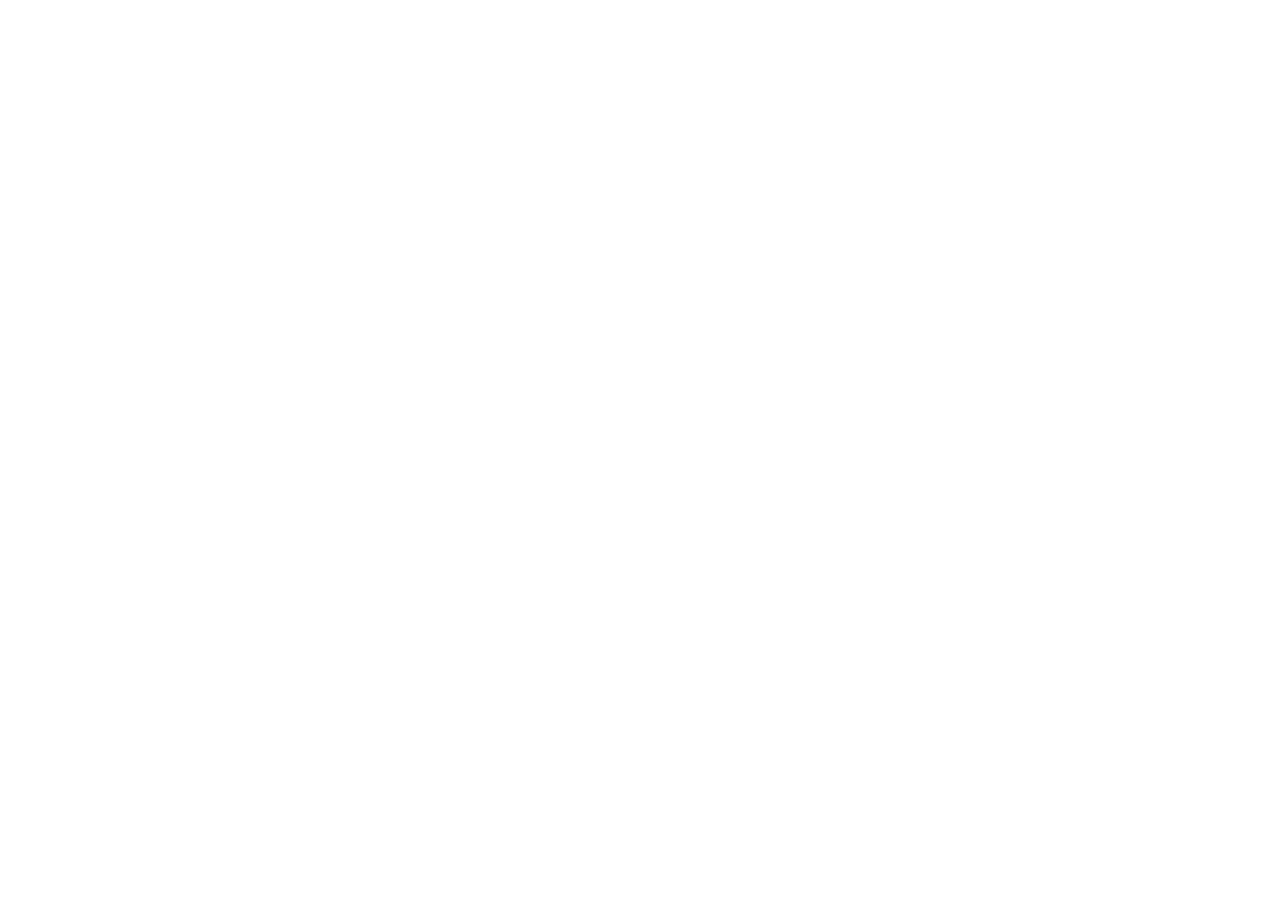
==== basket.html @ 3e2f7141 "basket created" ====
<!DOCTYPE html>
<html lang="en">
<head>
    <meta charset="UTF-8">
    <meta name="viewport" content="width=device-width, initial-scale=1.0">
    <title>Document</title>
    <link rel="stylesheet" href="style.css">
</head>
<body>
    
    <div class="new_trend">
        <div class="grid_card_container">
                    
                    
    </div>

    </div>

    


    <script src="./data.js"></script>
    <script src="./basket.js"></script>
</body>
</html>
---- style.css ----
:root {
    --blue: #486AA6;
    --white: #fff;
    --yellow: #C1D72D;
    --black: #000;
    --grey: #979797;
    --product_card_color: #FCFCFC;
    --grey1: #EDECEC;

}

html {
    font-size: 10px;
}

* {
    margin: 0;
    padding: 0;
    box-sizing: border-box;
}

select {
    border: none;
    outline: none;
}

ul li {
    list-style: none;
}

a {
    text-decoration: none;
}

header {
    height: 100vh;
    overflow: hidden;
}

body {
    font-size: 1.6rem;
}

.header_head_container {
    display: flex;
    align-items: center;
    justify-content: space-between;
    height: 15vh;
}

.header_right_icons {
    display: flex;
    align-items: center;
    gap: 25px;
    margin-right: 145px;
}

.header_head_container img {
    margin-left: 134px;
    margin-top: 33px;
    margin-bottom: 24px;
    width: 239px;
}

.search_icon {
    background: rgba(150, 141, 141, 0.16);
    width: 199px;
    height: 36px;
    display: flex;
    align-items: center;
    border-radius: 6px;
}

.search {
    background: none;
    border: none;
    outline: none;
    width: 85%;
    font-size: 2rem;
}

.btn {
    display: flex;
    align-items: center;
    gap: 1px;
    background-color: var(--blue);
    border: none;
    border-radius: 4px;
    padding-left: 10px;
    width: 119px;
    height: 36px;
}

.btn p {
    color: var(--white);
    font-size: 1.4rem;
    font-weight: 400;
}

.btn_inp {
    display: flex;
    gap: 24px;
}

.header_icons {
    display: flex;
    gap: 21px;
}

.header_icons {
    position: relative;
}

.yellow_circle {
    position: absolute;
    right: -4px;
    bottom: 12px;
}

.header_nav_list {
    background: var(--blue);
    padding-top: 30px;
    padding-bottom: 32px;
    height: 5vh;
    z-index: 9;
    display: flex;
    justify-content: center;
    align-items: center;
}

.nav_list {
    display: flex;
    gap: 48px;
    max-width: 1092px;
    margin-left: auto;
    margin-right: auto;

}

.list {
    display: flex;
    align-items: center;
    gap: 8px;
}

.list li {
    color: var(--white);
    font-size: 1.8rem;
    font-weight: 300;
}

.header_middle_container {
    background-image: url(./images/3469432\ 1.png);
    background-position: center;
    background-repeat: no-repeat;
    background-size: cover;
    padding-left: 162px;
}
.header_slider_container{
    height: 77vh;

}
.header_middle_container h1 {
    color: var(--white);
    font-size: 3.8rem;
    font-weight: 400;
    max-width: 542px;
    margin-top: 198px;
    display: inline-block;
}

.header_middle_container h1 span {
    color: var(--yellow);
    font-size: 3.8rem;
    font-weight: 700;
}

.header_middle_container button {
    border-radius: 14px;
    background: var(--yellow);
    box-shadow: 0px 0px 9px 0px rgba(69, 69, 69, 0.18);
    padding: 12px 31px;
    border: none;
    color: var(--black);
    font-size: 2.1rem;
    font-weight: 500;
    margin-top: 30px;
    display: block;
}

.header_svg {
    display: flex;
    gap: 11px;
    margin-top: 126px;
    align-items: center;
}

.svg_2 {
    width: 20px;
    height: 20px;
    border-radius: 50%;
    border: 1px solid rgb(196, 196, 196);
    display: flex;
    align-items: center;
    justify-content: center;
}

/* main section 1 */
.section_header_products {
    color: var(--black);
    font-size: 3.6rem;
    font-weight: 700;
    text-align: center;
    margin-bottom: 18px;
    margin-top: 83px;
}

.animals_container {
    display: flex;
    gap: 87px;
    overflow-x: hidden;
}

.slider_container {
    display: flex;
    max-width: 1328px;
    margin-left: auto;
    margin-right: auto;
    align-items: center;
}

.left_icon {
    margin-right: 230px;
}

.right_icon {
    margin-left: 230px;
}

.card_middle {
    margin-top: 116px;
    min-width: 210px;
    transition: 1s;
}

.card {
    min-width: 210px;
    transition: 1s;
}

.card p {
    color: var(--black);
    font-size: 2rem;
    font-weight: 400;
    text-align: center;
    margin-top: 26px;
}

.card_middle p {
    color: var(--black);
    font-size: 2rem;
    font-weight: 400;
    text-align: center;
    margin-top: 26px;
}

/* main section 2 */

.new_trend {
    max-width: 1172px;
    margin-left: auto;
    margin-right: auto;
}

.section_header {
    margin-top: 94px;
    margin-bottom: 42px;
    color: var(--black);
    font-size: 3.6rem;
    font-weight: 700;
    text-align: center;
}

.grid_card_container {
    display: grid;
    grid-template-columns: repeat(auto-fill, minmax(278px, 1fr));
    gap: 20px;
    
}

.card_basket {
    min-width: 278px;
    height: 245px;
    border-radius: 6px;
    position: relative;
    background-size: cover;
    background-repeat: no-repeat;
    width: 100%;
}


.bg_shadow {
    background: rgba(9, 9, 9, 0.16);
    height: 100%;
    box-shadow: 0px 0px 9px 0px rgba(69, 69, 69, 0.18);
    width: 100%;
}

.heart_icon {
    width: 51px;
    height: 41px;
    background-color: var(--white);
    border: 1px solid var(--white);
    display: flex;
    align-items: center;
    justify-content: center;
    position: absolute;
    top: 0;
    right: 0;
}

.basket_btn {
    display: flex;
    gap: 4px;
    border-radius: 6px;
    background: rgba(255, 255, 255, 0.85);
    padding: 8px 21px 10px 24px;
    border: none;
    outline: none;
    position: absolute;
    left: 19px;
    bottom: 18px;
    color: var(--black);
    font-size: 1.4rem;
    font-weight: 400;
    align-items: center;
}



.card_basket .price {
    color: var(--black);
    font-size: 1.6rem;
    font-weight: 600;
    margin-top: 28px;
    display: flex;
    gap: 8px;
    align-items: center;
    justify-content: center;
}

/* main section 3 */
.btns {
    display: flex;
    gap: 14px;
    margin-bottom: 46px;
}

.btns .new_btn,
.btns .choose_btn {
    min-width: 181px;
    color: var(--black);
    font-size: 1.6rem;
    font-weight: 400;
    border-radius: 9px;
    border: 0.3px solid var(--grey);
    background: var(--white);
    padding: 16px 28px 15px 37px;
}

.btns .blue_btn {
    min-width: 243px;
    border-radius: 9px;
    background: rgba(72, 106, 166, 0.89);
    color: var(--white);
    font-size: 16px;
    font-weight: 700;
    padding: 16px 32px 15px 33px;
    border: none;
    margin-left: 385px;
}

.product_cards {
    max-width: 1169px;
    margin-left: auto;
    margin-right: auto;
}

.grid_product_card_container {
    display: grid;
    grid-template-columns: repeat(auto-fill, minmax(278px, 1fr));
    gap: 19px;
}

.product_card {
    min-width: 278px;
    border-radius: 6px;
    background: var(--product_card_color);
    box-shadow: 0px 0px 9px 0px rgba(69, 69, 69, 0.18);
}

.product_card {
    display: flex;
    flex-direction: column;
    align-items: center;
}

.product_card img {
    min-width: 252px;
    margin-top: 16px;
    margin-bottom: 11px;
}

.product_card .title {
    color: var(--black);
    font-size: 14px;
    font-weight: 400;
    margin-bottom: 9px;
}

.product_card .product_price {
    color: var(--black);
    font-size: 16px;
    font-weight: 700;
    margin-bottom: 10px;
}

.icon_btn {
    display: flex;
    gap: 96px;
    min-width: 252px;
    margin-left: auto;
    margin-right: auto;
    margin-bottom: 18px;
}

.basket_button {
    display: flex;
    align-items: center;
    gap: 4px;
    border-radius: 6px;
    background: var(--grey1);
    padding: 8px 21px 10px 24px;
    border: none;
    outline: none;
}

.basket_button p {
    color: var(--black);
    font-size: 1.4rem;
    font-weight: 400;
}

.heart_card_icon {
    width: 50px;
    height: 41px;
    background-color: var(--grey1);
    border: 1px solid var(--white);
    display: flex;
    align-items: center;
    justify-content: center;
}

/* main section 4 */

.service_cards {
    background-image: url('./images/pet-accessories-still-life-concept-with-grooming-objects-food\ 1.png');
    background-repeat: no-repeat;
    background-position: center;
    background-size: cover;
    width: 100%;
    margin-bottom: 189px;
}

.service_card_container {
    display: flex;
    gap: 19px;
    overflow-x: hidden;
}

.service_card {
    min-width: 278px;
    border-radius: 10px;
    background: var(--white);
    display: flex;
    flex-direction: column;
    align-items: center;
    justify-content: center;
    padding-top: 76px;
    gap: 17px;
    margin-top: 36px;
    margin-bottom: 36px;
    transition: 1s;
}

.left_2_icon {
    margin-right: 50px;
}

.right_2_icon {
    margin-left: 50px;
}

.service_card p {
    margin-bottom: 78px;
    color: #1D1D1B;
    font-size: 18px;
    font-weight: 400;
}

/* footer */
footer {
    background: rgba(150, 141, 141, 0.40);
}

.footer_container{
    max-width: 1170px;
    margin-left: auto;
    margin-right: auto;
}

.brend_group {
    display: flex;
    gap: 110px;
    padding-top: 32px;
    align-items: center;
}

.footer_line_svg {
    margin-top: 26px;
    margin-bottom: 45px;
    width: 100%;
}

.text{
    display: flex;
    flex-direction: column;
    gap: 10px;
    margin-right: 124px;
}

.text a {
    color: var(--black);
    font-size: 14px;
    font-weight: 400;
}
.footer_end{
    display: flex;
    align-items: center;
    padding-bottom: 51px;
}
.footer_inp{
    width: 355px;
    height: 50px;
    display: flex;
    align-items: center;
    background: rgba(29, 29, 27, 0.17);
    margin-right: 85px;
}
.footer_inp input{
    background: none;
    border: none;
    outline: none;
    width: 85%;
    font-size: 2.5rem;
    padding-left: 10px;
}

.vector_div{
    width: 95px;
    height: 100%;
    background: var(--white);
    display: flex;
    align-items: center;
    justify-content: center;
}

.google_microsoft{
    display: flex;
    gap: 2px;
    align-items: center;
    margin-right: 74px;
}
.google_microsoft img{
    width: 130px;
    height: 38px;
}

.slider_container1{
    height: 500px;
}
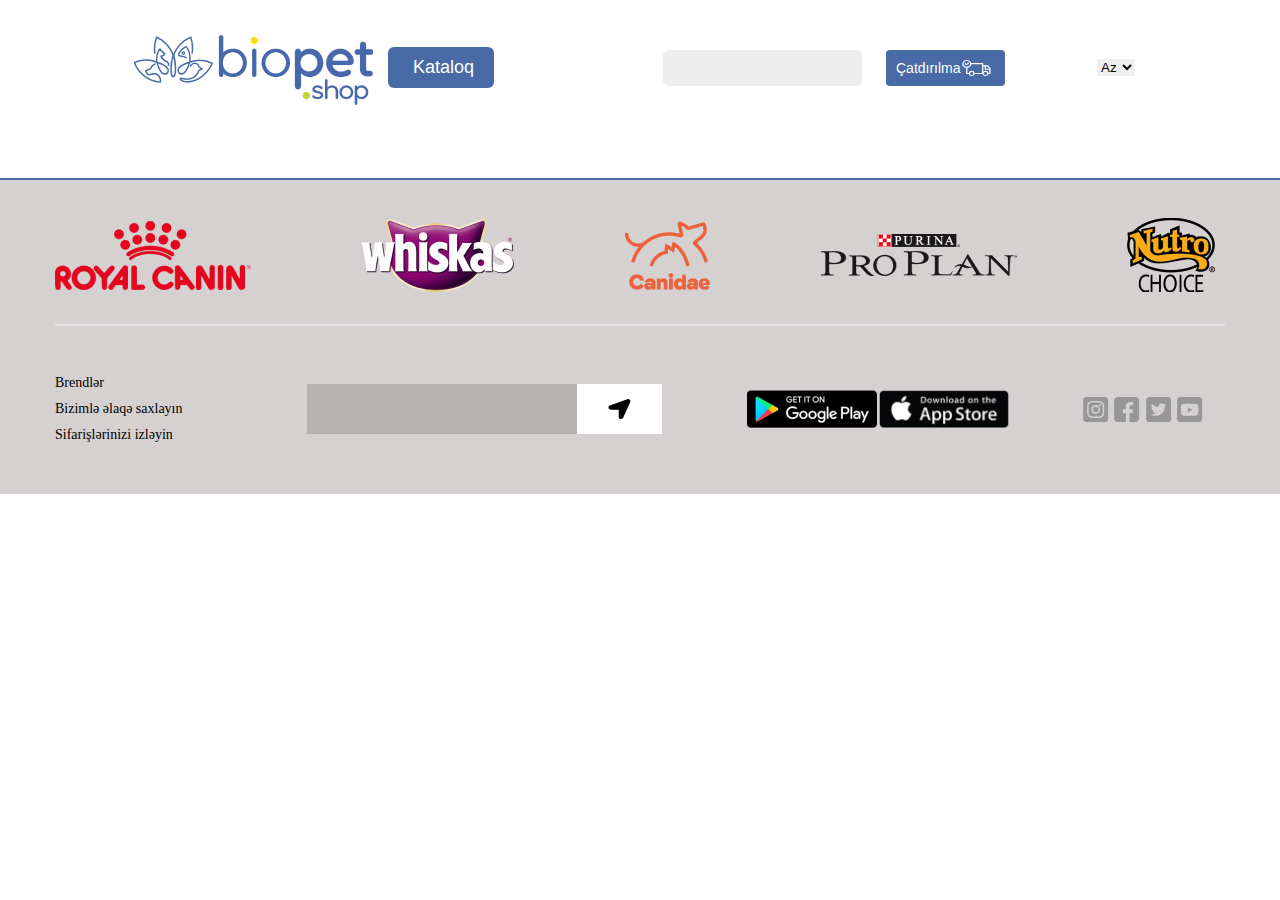
==== commit 9676f5a3: "project corrected" ====
--- a/basket.html
+++ b/basket.html
@@ -1,25 +1,308 @@
 <!DOCTYPE html>
 <html lang="en">
+
 <head>
     <meta charset="UTF-8">
     <meta name="viewport" content="width=device-width, initial-scale=1.0">
     <title>Document</title>
     <link rel="stylesheet" href="style.css">
+    <link rel="stylesheet" href="https://cdnjs.cloudflare.com/ajax/libs/font-awesome/6.4.2/css/all.min.css"
+        integrity="sha512-z3gLpd7yknf1YoNbCzqRKc4qyor8gaKU1qmn+CShxbuBusANI9QpRohGBreCFkKxLhei6S9CQXFEbbKuqLg0DA=="
+        crossorigin="anonymous" referrerpolicy="no-referrer" />
+    <link rel="stylesheet" href="https://cdn.jsdelivr.net/npm/swiper@10/swiper-bundle.min.css" />
+
 </head>
+
 <body>
-    
-    <div class="new_trend">
-        <div class="grid_card_container">
-                    
-                    
-    </div>
-
-    </div>
-
-    
+    <header class="basket_header">
+        <div class="header_head_container">
+            <div class="logo_btn">
+                <a href="index.html"><img src="./images/249d0859-6e00-4bd6-bae3-7f50f2a73db7 1.png" alt=""></a>
+                <div class="bar_btn">
+                    <i class="fa-solid fa-bars"></i>
+                    <button class="kataloq_btn">Kataloq</button>
+                </div>
+            </div>
+            <div class="header_right_icons">
+                <div class="btn_inp">
+                    <div class="search_icon">
+                        <input type="text" class="search">
+                        <i class="fa-solid fa-magnifying-glass"></i>
+                    </div>
+                    <button class="btn">
+                        Çatdırılma
+                        <svg xmlns="http://www.w3.org/2000/svg" width="29" height="16" viewBox="0 0 29 16" fill="none">
+                            <path
+                                d="M4.13164 7.78243V13.5319C4.13164 13.8243 4.41272 14.0669 4.75167 14.0669H6.82671C7.16566 15.1797 8.33132 16 9.72019 16C11.1091 16 12.283 15.1797 12.6137 14.0669H20.6079C20.9469 15.1797 22.1126 16 23.5014 16C24.8903 16 26.0642 15.1797 26.3949 14.0669H27.9326C28.2715 14.0669 28.5526 13.8243 28.5526 13.5319V8.48863C28.5526 8.3745 28.5113 8.2675 28.4369 8.1819L26.2874 5.56398C26.1717 5.42131 25.9815 5.33571 25.7831 5.33571H21.3024V3.65225C21.3024 3.35979 21.0213 3.11725 20.6823 3.11725H9.25723C8.82734 1.34106 7.00032 0 4.8178 0C2.31288 0 0.279175 1.75479 0.279175 3.91618C0.279175 5.87071 1.95739 7.4971 4.13164 7.78243ZM9.72019 14.93C8.75294 14.93 7.96757 14.2523 7.96757 13.4177C7.96757 12.5831 8.75294 11.9055 9.72019 11.9055C10.6874 11.9055 11.4728 12.5831 11.4728 13.4177C11.4728 14.2523 10.6792 14.93 9.72019 14.93ZM23.5014 14.93C22.5342 14.93 21.7488 14.2523 21.7488 13.4177C21.7488 12.5831 22.5342 11.9055 23.5014 11.9055C24.4687 11.9055 25.254 12.5831 25.254 13.4177C25.254 14.2523 24.4687 14.93 23.5014 14.93ZM27.3125 8.66696V8.75256H23.9396V6.41284H25.4607L27.3125 8.66696ZM22.6995 6.41284V9.28756C22.6995 9.58003 22.9806 9.82256 23.3195 9.82256H27.3125V12.9969H26.4528C26.2213 11.77 24.9812 10.8355 23.5014 10.8355C22.6334 10.8355 21.848 11.1565 21.3024 11.6701V6.41284H22.6995ZM20.0623 13.004H12.6715C12.4401 11.7771 11.2 10.8426 9.72019 10.8426C8.24038 10.8426 7.00032 11.7771 6.76884 13.004H5.3717V7.80383C7.51288 7.57557 9.19109 6.06331 9.3399 4.19438H20.0623V13.004ZM4.8178 1.07713C6.63656 1.07713 8.11637 2.35399 8.11637 3.92332C8.11637 5.49264 6.63656 6.7695 4.8178 6.7695C2.99905 6.7695 1.51924 5.49264 1.51924 3.92332C1.51924 2.35399 2.99905 1.07713 4.8178 1.07713Z"
+                                fill="white" />
+                            <path
+                                d="M3.99118 5.13595C4.10692 5.23581 4.26399 5.29288 4.42933 5.29288C4.59467 5.29288 4.75174 5.23581 4.86747 5.13595L6.81019 3.45962C7.04992 3.25275 7.04992 2.91036 6.81019 2.70349C6.57045 2.49662 6.17364 2.49662 5.9339 2.70349L4.42933 4.00175L3.70184 3.37402C3.4621 3.16716 3.0653 3.16716 2.82556 3.37402C2.58582 3.58089 2.58582 3.92329 2.82556 4.13015L3.99118 5.13595Z"
+                                fill="white" />
+                        </svg>
+                    </button>
+                </div>
+                <div class="header_icons">
+                    <i class="fa-solid fa-phone-volume"></i>
+                    <i class="fa-regular fa-user"></i>
+                    <i class="fa-regular fa-heart"></i>
+                </div>
+                <select>
+                    <option value="Az">Az</option>
+                    <option value="Ru">Ru</option>
+                    <option value="Eng">En</option>
+                </select>
+            </div>
+        </div>
+        <!-- <nav style="background-color: #486AA6;">
+            <ul class="nav_list">
+                <li><a href="">
+                        Servis
+                        <svg xmlns="http://www.w3.org/2000/svg" width="16" height="8" viewBox="0 0 16 8" fill="none">
+                            <mask id="path-1-inside-1_140_85" fill="white">
+                                <path d="M15.03 0L16 0.8625L8 8L0 0.8625L0.965 0L8 6.27083L15.03 0Z" />
+                            </mask>
+                            <path d="M15.03 0L16 0.8625L8 8L0 0.8625L0.965 0L8 6.27083L15.03 0Z" fill="#4769AC" />
+                            <path
+                                d="M15.03 0L21.6748 -7.47303L15.0194 -13.3909L8.37336 -7.46251L15.03 0ZM16 0.8625L22.6574 8.32436L31.0351 0.849873L22.6448 -6.61053L16 0.8625ZM8 8L1.34262 15.4619L8 21.4015L14.6574 15.4619L8 8ZM0 0.8625L-6.66399 -6.59345L-15.0135 0.86916L-6.65738 8.32436L0 0.8625ZM0.965 0L7.61901 -7.46487L0.956027 -13.4041L-5.69899 -7.45595L0.965 0ZM8 6.27083L1.34599 13.7357L8.00237 19.669L14.6566 13.7333L8 6.27083ZM8.38517 7.47303L9.35517 8.33553L22.6448 -6.61053L21.6748 -7.47303L8.38517 7.47303ZM9.34262 -6.59936L1.34262 0.538142L14.6574 15.4619L22.6574 8.32436L9.34262 -6.59936ZM14.6574 0.538142L6.65738 -6.59936L-6.65738 8.32436L1.34262 15.4619L14.6574 0.538142ZM6.66399 8.31845L7.62899 7.45595L-5.69899 -7.45595L-6.66399 -6.59345L6.66399 8.31845ZM-5.68901 7.46487L1.34599 13.7357L14.654 -1.19403L7.61901 -7.46487L-5.68901 7.46487ZM14.6566 13.7333L21.6866 7.46251L8.37336 -7.46251L1.34336 -1.19168L14.6566 13.7333Z"
+                                fill="white" mask="url(#path-1-inside-1_140_85)" />
+                        </svg>
+                    </a></li>
+
+
+                <li class="nav_list_for_animals"><a href="">
+                        Heyvan məhsulları
+                        <svg xmlns="http://www.w3.org/2000/svg" width="16" height="8" viewBox="0 0 16 8" fill="none">
+                            <mask id="path-1-inside-1_140_85" fill="white">
+                                <path d="M15.03 0L16 0.8625L8 8L0 0.8625L0.965 0L8 6.27083L15.03 0Z" />
+                            </mask>
+                            <path d="M15.03 0L16 0.8625L8 8L0 0.8625L0.965 0L8 6.27083L15.03 0Z" fill="#4769AC" />
+                            <path
+                                d="M15.03 0L21.6748 -7.47303L15.0194 -13.3909L8.37336 -7.46251L15.03 0ZM16 0.8625L22.6574 8.32436L31.0351 0.849873L22.6448 -6.61053L16 0.8625ZM8 8L1.34262 15.4619L8 21.4015L14.6574 15.4619L8 8ZM0 0.8625L-6.66399 -6.59345L-15.0135 0.86916L-6.65738 8.32436L0 0.8625ZM0.965 0L7.61901 -7.46487L0.956027 -13.4041L-5.69899 -7.45595L0.965 0ZM8 6.27083L1.34599 13.7357L8.00237 19.669L14.6566 13.7333L8 6.27083ZM8.38517 7.47303L9.35517 8.33553L22.6448 -6.61053L21.6748 -7.47303L8.38517 7.47303ZM9.34262 -6.59936L1.34262 0.538142L14.6574 15.4619L22.6574 8.32436L9.34262 -6.59936ZM14.6574 0.538142L6.65738 -6.59936L-6.65738 8.32436L1.34262 15.4619L14.6574 0.538142ZM6.66399 8.31845L7.62899 7.45595L-5.69899 -7.45595L-6.66399 -6.59345L6.66399 8.31845ZM-5.68901 7.46487L1.34599 13.7357L14.654 -1.19403L7.61901 -7.46487L-5.68901 7.46487ZM14.6566 13.7333L21.6866 7.46251L8.37336 -7.46251L1.34336 -1.19168L14.6566 13.7333Z"
+                                fill="white" mask="url(#path-1-inside-1_140_85)" />
+                        </svg>
+                    </a>
+                    <ul class="nav_list_for_animals_list">
+                        <li><a href="">İtlər</a></li>
+                        <li><a href="">Pişiklər</a></li>
+                        <li><a href="">Balıqlar</a></li>
+                        <li><a href="">Quşlar</a></li>
+                        <li><a href="">Dovşanlar</a></li>
+                        <li><a href="">Gəmiricilər</a></li>
+                        <li><a href="">Digər heyvanlar</a></li>
+                    </ul>
+                </li>
+
+
+                <li class="nav_list_for_animals"><a href="">
+                        Aptek ləvazımatları
+                        <svg xmlns="http://www.w3.org/2000/svg" width="16" height="8" viewBox="0 0 16 8" fill="none">
+                            <mask id="path-1-inside-1_140_85" fill="white">
+                                <path d="M15.03 0L16 0.8625L8 8L0 0.8625L0.965 0L8 6.27083L15.03 0Z" />
+                            </mask>
+                            <path d="M15.03 0L16 0.8625L8 8L0 0.8625L0.965 0L8 6.27083L15.03 0Z" fill="#4769AC" />
+                            <path
+                                d="M15.03 0L21.6748 -7.47303L15.0194 -13.3909L8.37336 -7.46251L15.03 0ZM16 0.8625L22.6574 8.32436L31.0351 0.849873L22.6448 -6.61053L16 0.8625ZM8 8L1.34262 15.4619L8 21.4015L14.6574 15.4619L8 8ZM0 0.8625L-6.66399 -6.59345L-15.0135 0.86916L-6.65738 8.32436L0 0.8625ZM0.965 0L7.61901 -7.46487L0.956027 -13.4041L-5.69899 -7.45595L0.965 0ZM8 6.27083L1.34599 13.7357L8.00237 19.669L14.6566 13.7333L8 6.27083ZM8.38517 7.47303L9.35517 8.33553L22.6448 -6.61053L21.6748 -7.47303L8.38517 7.47303ZM9.34262 -6.59936L1.34262 0.538142L14.6574 15.4619L22.6574 8.32436L9.34262 -6.59936ZM14.6574 0.538142L6.65738 -6.59936L-6.65738 8.32436L1.34262 15.4619L14.6574 0.538142ZM6.66399 8.31845L7.62899 7.45595L-5.69899 -7.45595L-6.66399 -6.59345L6.66399 8.31845ZM-5.68901 7.46487L1.34599 13.7357L14.654 -1.19403L7.61901 -7.46487L-5.68901 7.46487ZM14.6566 13.7333L21.6866 7.46251L8.37336 -7.46251L1.34336 -1.19168L14.6566 13.7333Z"
+                                fill="white" mask="url(#path-1-inside-1_140_85)" />
+                        </svg>
+                    </a>
+                    <ul class="nav_list_for_animals_list">
+                        <li><a href="">İtlər</a></li>
+                        <li><a href="">Pişiklər</a></li>
+                        <li><a href="">Balıqlar</a></li>
+                        <li><a href="">Quşlar</a></li>
+                        <li><a href="">Dovşanlar</a></li>
+                        <li><a href="">Gəmiricilər</a></li>
+                        <li><a href="">Digər heyvanlar</a></li>
+                    </ul>
+                </li>
+
+
+                <li class="nav_list_for_animals"><a href="">
+                        Heyvanların baxımı və müayinəsi
+                        <svg xmlns="http://www.w3.org/2000/svg" width="16" height="8" viewBox="0 0 16 8" fill="none">
+                            <mask id="path-1-inside-1_140_85" fill="white">
+                                <path d="M15.03 0L16 0.8625L8 8L0 0.8625L0.965 0L8 6.27083L15.03 0Z" />
+                            </mask>
+                            <path d="M15.03 0L16 0.8625L8 8L0 0.8625L0.965 0L8 6.27083L15.03 0Z" fill="#4769AC" />
+                            <path
+                                d="M15.03 0L21.6748 -7.47303L15.0194 -13.3909L8.37336 -7.46251L15.03 0ZM16 0.8625L22.6574 8.32436L31.0351 0.849873L22.6448 -6.61053L16 0.8625ZM8 8L1.34262 15.4619L8 21.4015L14.6574 15.4619L8 8ZM0 0.8625L-6.66399 -6.59345L-15.0135 0.86916L-6.65738 8.32436L0 0.8625ZM0.965 0L7.61901 -7.46487L0.956027 -13.4041L-5.69899 -7.45595L0.965 0ZM8 6.27083L1.34599 13.7357L8.00237 19.669L14.6566 13.7333L8 6.27083ZM8.38517 7.47303L9.35517 8.33553L22.6448 -6.61053L21.6748 -7.47303L8.38517 7.47303ZM9.34262 -6.59936L1.34262 0.538142L14.6574 15.4619L22.6574 8.32436L9.34262 -6.59936ZM14.6574 0.538142L6.65738 -6.59936L-6.65738 8.32436L1.34262 15.4619L14.6574 0.538142ZM6.66399 8.31845L7.62899 7.45595L-5.69899 -7.45595L-6.66399 -6.59345L6.66399 8.31845ZM-5.68901 7.46487L1.34599 13.7357L14.654 -1.19403L7.61901 -7.46487L-5.68901 7.46487ZM14.6566 13.7333L21.6866 7.46251L8.37336 -7.46251L1.34336 -1.19168L14.6566 13.7333Z"
+                                fill="white" mask="url(#path-1-inside-1_140_85)" />
+                        </svg>
+                    </a>
+                    <ul class="nav_list_for_animals_list">
+                        <li><a href="">İtlər</a></li>
+                        <li><a href="">Pişiklər</a></li>
+                        <li><a href="">Balıqlar</a></li>
+                        <li><a href="">Quşlar</a></li>
+                        <li><a href="">Dovşanlar</a></li>
+                        <li><a href="">Gəmiricilər</a></li>
+                        <li><a href="">Digər heyvanlar</a></li>
+                    </ul>
+                </li>
+
+
+                <li class="nav_list_for_animals"><a href="">
+                        Heyvanlar üçün aktivitə
+                        <svg xmlns="http://www.w3.org/2000/svg" width="16" height="8" viewBox="0 0 16 8" fill="none">
+                            <mask id="path-1-inside-1_140_85" fill="white">
+                                <path d="M15.03 0L16 0.8625L8 8L0 0.8625L0.965 0L8 6.27083L15.03 0Z" />
+                            </mask>
+                            <path d="M15.03 0L16 0.8625L8 8L0 0.8625L0.965 0L8 6.27083L15.03 0Z" fill="#4769AC" />
+                            <path
+                                d="M15.03 0L21.6748 -7.47303L15.0194 -13.3909L8.37336 -7.46251L15.03 0ZM16 0.8625L22.6574 8.32436L31.0351 0.849873L22.6448 -6.61053L16 0.8625ZM8 8L1.34262 15.4619L8 21.4015L14.6574 15.4619L8 8ZM0 0.8625L-6.66399 -6.59345L-15.0135 0.86916L-6.65738 8.32436L0 0.8625ZM0.965 0L7.61901 -7.46487L0.956027 -13.4041L-5.69899 -7.45595L0.965 0ZM8 6.27083L1.34599 13.7357L8.00237 19.669L14.6566 13.7333L8 6.27083ZM8.38517 7.47303L9.35517 8.33553L22.6448 -6.61053L21.6748 -7.47303L8.38517 7.47303ZM9.34262 -6.59936L1.34262 0.538142L14.6574 15.4619L22.6574 8.32436L9.34262 -6.59936ZM14.6574 0.538142L6.65738 -6.59936L-6.65738 8.32436L1.34262 15.4619L14.6574 0.538142ZM6.66399 8.31845L7.62899 7.45595L-5.69899 -7.45595L-6.66399 -6.59345L6.66399 8.31845ZM-5.68901 7.46487L1.34599 13.7357L14.654 -1.19403L7.61901 -7.46487L-5.68901 7.46487ZM14.6566 13.7333L21.6866 7.46251L8.37336 -7.46251L1.34336 -1.19168L14.6566 13.7333Z"
+                                fill="white" mask="url(#path-1-inside-1_140_85)" />
+                        </svg>
+                    </a>
+                    <ul class="nav_list_for_animals_list">
+                        <li><a href="">İtlər</a></li>
+                        <li><a href="">Pişiklər</a></li>
+                        <li><a href="">Balıqlar</a></li>
+                        <li><a href="">Quşlar</a></li>
+                        <li><a href="">Dovşanlar</a></li>
+                        <li><a href="">Gəmiricilər</a></li>
+                        <li><a href="">Digər heyvanlar</a></li>
+                    </ul>
+                </li>
+
+            </ul>
+        </nav> -->
+        <!-- <div class="swiper mySwiper header_slider_container">
+            <div class="swiper-wrapper">
+                <div class="swiper-slide header_middle_container">
+                    <h1>Yüksək keyfiyyət & sərfəli
+                        qiymətə ev heyvanları üçün <span>yem axtarırsınız?</span></h1>
+
+                    <button>Daxil ol</button>
+                </div>
+                <div class="swiper-slide header_middle_container">
+                    <h1>Yüksək keyfiyyət & sərfəli
+                        qiymətə ev heyvanları üçün <span>yem axtarırsınız?</span></h1>
+
+                    <button>Daxil ol</button>
+                </div>
+                <div class="swiper-slide header_middle_container">
+                    <h1>Yüksək keyfiyyət & sərfəli
+                        qiymətə ev heyvanları üçün <span>yem axtarırsınız?</span></h1>
+
+                    <button>Daxil ol</button>
+                </div>
+                <div class="swiper-slide header_middle_container">
+                    <h1>Yüksək keyfiyyət & sərfəli
+                        qiymətə ev heyvanları üçün <span>yem axtarırsınız?</span></h1>
+
+                    <button>Daxil ol</button>
+                </div>
+                <div class="swiper-slide header_middle_container">
+                    <h1>Yüksək keyfiyyət & sərfəli
+                        qiymətə ev heyvanları üçün <span>yem axtarırsınız?</span></h1>
+
+                    <button>Daxil ol</button>
+                </div>
+                <div class="swiper-slide header_middle_container">
+                    <h1>Yüksək keyfiyyət & sərfəli
+                        qiymətə ev heyvanları üçün <span>yem axtarırsınız?</span></h1>
+
+                    <button>Daxil ol</button>
+                </div>
+                <div class="swiper-slide header_middle_container">
+                    <h1>Yüksək keyfiyyət & sərfəli
+                        qiymətə ev heyvanları üçün <span>yem axtarırsınız?</span></h1>
+
+                    <button>Daxil ol</button>
+                </div>
+                <div class="swiper-slide header_middle_container">
+                    <h1>Yüksək keyfiyyət & sərfəli
+                        qiymətə ev heyvanları üçün <span>yem axtarırsınız?</span></h1>
+
+                    <button>Daxil ol</button>
+                </div>
+                <div class="swiper-slide header_middle_container">
+                    <h1>Yüksək keyfiyyət & sərfəli
+                        qiymətə ev heyvanları üçün <span>yem axtarırsınız?</span></h1>
+
+                    <button>Daxil ol</button>
+                </div>
+            </div>
+            <div class="swiper-pagination"></div>
+        </div> -->
+    </header>
+
+    <main>
+        <section>
+            <div class="new_trend">
+                <div class="grid_card_container basket_card">
+
+
+                </div>
+                <div class="product_statistik">
+                    <p></p>
+                    <p></p>
+                </div>
+
+            </div>
+
+        </section>
+    </main>
+
+    <footer>
+        <div class="footer_container">
+            <div class="brend_group">
+                <img src="./images/image 6.png" alt="">
+                <img src="./images/image 7.png" alt="">
+                <img src="./images/image 8.png" alt="">
+                <img src="./images/image 9 (1).png" alt="">
+                <img src="./images/image 10 (1).png" alt="">
+            </div>
+            <svg class="footer_line_svg" xmlns="http://www.w3.org/2000/svg" width="1439" height="2" viewBox="0 0 1439 2"
+                fill="none">
+                <path d="M-5 1L1441 1.00012" stroke="white" />
+            </svg>
+            <div class="footer_end">
+                <div class="text">
+                    <a href="">Brendlər</a>
+                    <a href="">Bizimlə əlaqə saxlayın</a>
+                    <a href="">Sifarişlərinizi izləyin</a>
+                </div>
+                <div class="footer_inp">
+                    <input type="text">
+                    <div class="vector_div">
+                        <svg xmlns="http://www.w3.org/2000/svg" width="23" height="20" viewBox="0 0 23 20" fill="none">
+                            <path
+                                d="M22.3215 2.85338L15.2988 18.6217C14.8866 19.4835 14.018 20 13.0757 20C11.6604 20 10.7192 18.9626 10.7192 17.8847V10.7393H2.86813C1.74235 10.7393 0.774097 10.0109 0.557185 8.99902C0.339439 7.98852 0.934474 7.01844 1.97644 6.58774L19.2067 0.160955C20.0832 -0.168827 21.0936 0.0177785 21.764 0.632522C22.4785 1.12565 22.6846 2.04902 22.3215 2.85338Z"
+                                fill="black" />
+                        </svg>
+                    </div>
+                </div>
+                <div class="google_microsoft">
+                    <img src="./images/36c3e723-bfa0-4b28-8c26-5a07650be418 (1).png" alt="">
+                    <img src="./images/280ae31b-5ec7-46e0-ba15-8fb88eac4bc9 (1).png" alt="">
+                </div>
+                <svg xmlns="http://www.w3.org/2000/svg" width="120" height="25" viewBox="0 0 120 25" fill="none">
+                    <path fill-rule="evenodd" clip-rule="evenodd"
+                        d="M22.1075 0C23.7921 0 25.1598 1.36865 25.1598 3.05439V21.9456C25.1598 23.6313 23.7921 25 22.1075 25H3.2294C1.54483 25 0.177124 23.6313 0.177124 21.9456V3.05439C0.177124 1.36865 1.54478 0 3.2294 0L22.1075 0ZM12.6685 3.95508C10.3494 3.95508 10.0586 3.96489 9.14785 4.00649C8.23896 4.048 7.61825 4.19243 7.07507 4.40371C6.51355 4.62207 6.03736 4.91426 5.56265 5.38926C5.08793 5.86431 4.79594 6.34087 4.57773 6.90273C4.36665 7.44629 4.22232 8.06743 4.18079 8.97695C4.13927 9.88833 4.12946 10.1793 4.12946 12.5C4.12946 14.8207 4.13927 15.1117 4.18079 16.023C4.22232 16.9326 4.36665 17.5537 4.57773 18.0973C4.79594 18.6591 5.08793 19.1357 5.56265 19.6107C6.03736 20.0858 6.51355 20.378 7.07507 20.5963C7.61825 20.8076 8.23896 20.952 9.14785 20.9935C10.0586 21.0351 10.3494 21.0449 12.6685 21.0449C14.9875 21.0449 15.2783 21.0351 16.1891 20.9935C17.098 20.952 17.7187 20.8076 18.2618 20.5963C18.8233 20.378 19.2996 20.0858 19.7743 19.6107C20.249 19.1357 20.541 18.6591 20.7592 18.0973C20.9703 17.5537 21.1146 16.9326 21.1561 16.023C21.1976 15.1117 21.2075 14.8207 21.2075 12.5C21.2075 10.1793 21.1976 9.88833 21.1561 8.97695C21.1146 8.06743 20.9703 7.44629 20.7592 6.90273C20.541 6.34087 20.249 5.86431 19.7743 5.38926C19.2996 4.91426 18.8233 4.62207 18.2618 4.40371C17.7187 4.19243 17.098 4.048 16.1891 4.00649C15.2783 3.96489 14.9875 3.95508 12.6685 3.95508ZM12.6685 5.49473C14.9485 5.49473 15.2185 5.50342 16.1189 5.54453C16.9515 5.58257 17.4036 5.72178 17.7045 5.83872C18.1031 5.99375 18.3875 6.17895 18.6864 6.47793C18.9852 6.77695 19.1702 7.06162 19.3251 7.46045C19.442 7.76157 19.5811 8.21401 19.6191 9.04712C19.6602 9.94814 19.6689 10.2184 19.6689 12.5C19.6689 14.7816 19.6602 15.0519 19.6191 15.9529C19.5811 16.786 19.442 17.2384 19.3251 17.5396C19.1702 17.9384 18.9852 18.223 18.6864 18.5221C18.3875 18.8211 18.1031 19.0063 17.7045 19.1613C17.4036 19.2783 16.9515 19.4175 16.1189 19.4555C15.2187 19.4966 14.9486 19.5053 12.6685 19.5053C10.3883 19.5053 10.1183 19.4966 9.21797 19.4555C8.38544 19.4175 7.93331 19.2783 7.6324 19.1613C7.2338 19.0063 6.94938 18.8211 6.65056 18.5221C6.35175 18.223 6.16667 17.9384 6.0118 17.5396C5.89489 17.2384 5.75577 16.786 5.71776 15.9529C5.67668 15.0519 5.66799 14.7816 5.66799 12.5C5.66799 10.2184 5.67668 9.94814 5.71776 9.04712C5.75577 8.21401 5.89489 7.76157 6.0118 7.46045C6.16667 7.06162 6.35175 6.77695 6.65056 6.47793C6.94938 6.17895 7.2338 5.99375 7.6324 5.83872C7.93331 5.72178 8.38544 5.58257 9.21797 5.54453C10.1184 5.50342 10.3884 5.49473 12.6685 5.49473ZM12.6685 8.11206C10.2467 8.11206 8.28356 10.0766 8.28356 12.5C8.28356 14.9234 10.2467 16.8879 12.6685 16.8879C15.0902 16.8879 17.0534 14.9234 17.0534 12.5C17.0534 10.0766 15.0902 8.11206 12.6685 8.11206ZM12.6685 15.3483C11.0965 15.3483 9.82214 14.0731 9.82214 12.5C9.82214 10.9269 11.0965 9.65171 12.6685 9.65171C14.2405 9.65171 15.5148 10.9269 15.5148 12.5C15.5148 14.0731 14.2405 15.3483 12.6685 15.3483ZM18.2513 7.93872C18.2513 8.50503 17.7925 8.96406 17.2266 8.96406C16.6607 8.96406 16.2019 8.50503 16.2019 7.93872C16.2019 7.37241 16.6607 6.91333 17.2266 6.91333C17.7925 6.91333 18.2513 7.37241 18.2513 7.93872Z"
+                        fill="#979797" />
+                    <path
+                        d="M52.6219 0H34.6718C33.7393 0 32.8449 0.370722 32.1854 1.03061C31.526 1.69052 31.1555 2.58552 31.1555 3.51875V21.4812C31.1555 22.4145 31.526 23.3095 32.1854 23.9694C32.8449 24.6292 33.7393 25 34.6718 25H42.8412V15.875H39.7527V12.3156H42.8412V9.69376C42.8412 8.20782 43.2518 7.05313 44.0731 6.23282C44.8944 5.41094 46.0077 4.99844 47.4145 4.99844C48.8229 4.99844 49.7348 5.05313 50.1517 5.15626V8.32501H48.2749C47.5972 8.32501 47.135 8.46876 46.8868 8.75626C46.6401 9.04219 46.5167 9.47344 46.5167 10.0469V12.3156H50.0346L49.5662 15.875H46.5167V25H52.6219C53.5545 25 54.4489 24.6292 55.1083 23.9694C55.7678 23.3095 56.1382 22.4145 56.1382 21.4812V3.51875C56.1382 2.58552 55.7678 1.69052 55.1083 1.03061C54.4489 0.370722 53.5545 0 52.6219 0Z"
+                        fill="#979797" />
+                    <path
+                        d="M84.9931 25H66.2561C64.5323 25 63.1333 23.6 63.1333 21.875V3.125C63.1333 1.4 64.5323 0 66.2561 0H84.9931C86.7169 0 88.116 1.4 88.116 3.125V21.875C88.116 23.6 86.7169 25 84.9931 25ZM72.7266 18.85C78.6163 18.85 81.8391 13.9625 81.8391 9.73125C81.8391 9.59375 81.8391 9.45625 81.8328 9.31875C82.4574 8.86875 83.0008 8.3 83.4317 7.65625C82.8571 7.9125 82.2388 8.08125 81.5892 8.1625C82.2513 7.76875 82.7572 7.1375 83.0008 6.3875C82.3824 6.75625 81.6954 7.01875 80.9647 7.1625C80.3776 6.5375 79.5469 6.15 78.6288 6.15C76.8613 6.15 75.4248 7.5875 75.4248 9.35625C75.4248 9.60625 75.456 9.85 75.506 10.0875C72.8453 9.95625 70.4845 8.675 68.9043 6.7375C68.6295 7.2125 68.4733 7.7625 68.4733 8.35C68.4733 9.4625 69.0417 10.4438 69.8974 11.0188C69.3727 11 68.8793 10.8562 68.4484 10.6187V10.6625C68.4484 12.2125 69.5538 13.5125 71.0153 13.8063C70.7468 13.8813 70.4657 13.9187 70.1722 13.9187C69.9661 13.9187 69.7662 13.9 69.5726 13.8625C69.9786 15.1375 71.1652 16.0625 72.5643 16.0875C71.465 16.95 70.0847 17.4625 68.5858 17.4625C68.3297 17.4625 68.0736 17.45 67.8238 17.4187C69.2353 18.3188 70.9216 18.85 72.7266 18.85Z"
+                        fill="#979797" />
+                    <path fill-rule="evenodd" clip-rule="evenodd"
+                        d="M116.042 0C117.727 0 119.094 1.36865 119.094 3.05439V21.9456C119.094 23.6313 117.727 25 116.042 25H97.1641C95.4795 25 94.1118 23.6313 94.1118 21.9456V3.05439C94.1118 1.36865 95.4795 0 97.1641 0H116.042V0ZM115.019 8.57568C114.817 7.81939 114.222 7.22378 113.466 7.02168C112.096 6.6543 106.603 6.6543 106.603 6.6543C106.603 6.6543 101.11 6.6543 99.7401 7.02168C98.9845 7.22378 98.3892 7.81939 98.1872 8.57568C97.8202 9.94653 97.8202 12.8067 97.8202 12.8067C97.8202 12.8067 97.8202 15.6669 98.1872 17.0376C98.3892 17.7939 98.9845 18.3896 99.7401 18.5917C101.11 18.959 106.603 18.959 106.603 18.959C106.603 18.959 112.096 18.959 113.466 18.5917C114.222 18.3896 114.817 17.7939 115.019 17.0376C115.386 15.6669 115.386 12.8067 115.386 12.8067C115.386 12.8067 115.386 9.94653 115.019 8.57568ZM104.846 15.4435V10.17L109.41 12.8067L104.846 15.4435Z"
+                        fill="#979797" />
+                </svg>
+            </div>
+        </div>
+
+
+    </footer>
+
+
+
 
 
     <script src="./data.js"></script>
     <script src="./basket.js"></script>
 </body>
+
 </html>--- a/style.css
+++ b/style.css
@@ -37,15 +37,49 @@
     overflow: hidden;
 }
 
+
+
+.basket_header{
+    height: 20vh;
+    border-bottom: 2px solid var(--blue);
+}
+
 body {
     font-size: 1.6rem;
 }
+nav{
+    background-color: #486AA6;
+}
 
 .header_head_container {
     display: flex;
     align-items: center;
     justify-content: space-between;
     height: 15vh;
+}
+
+.header_head_container .kataloq_btn{
+    border: none;  
+    color: white;
+    background: none;
+    outline: none;
+    font-size: 1.8rem;
+    
+}
+.bar_btn{
+    background-color: var(--blue);
+    border-radius: 6px;
+    padding: 10px 20px;
+    color: white;
+    display: flex;
+    align-items: center;
+    gap: 5px;
+}
+.logo_btn{
+    display: flex;
+    align-items: center;
+    justify-content: center;
+    gap: 15px;
 }
 
 .header_right_icons {
@@ -62,6 +96,16 @@
     width: 239px;
 }
 
+
+.btn_inp {
+    display: flex;
+    gap: 24px;
+}  
+
+.bars_icon,.close_icon{
+    display: none;
+} 
+
 .search_icon {
     background: rgba(150, 141, 141, 0.16);
     width: 199px;
@@ -77,7 +121,9 @@
     outline: none;
     width: 85%;
     font-size: 2rem;
-}
+    padding-left: 10px;
+}
+
 
 .btn {
     display: flex;
@@ -89,65 +135,96 @@
     padding-left: 10px;
     width: 119px;
     height: 36px;
-}
-
-.btn p {
     color: var(--white);
     font-size: 1.4rem;
     font-weight: 400;
 }
 
-.btn_inp {
-    display: flex;
-    gap: 24px;
-}
-
 .header_icons {
     display: flex;
     gap: 21px;
 }
 
-.header_icons {
+.basket_icon_container{
+    display: flex;
     position: relative;
 }
 
-.yellow_circle {
+.count_div{
     position: absolute;
-    right: -4px;
-    bottom: 12px;
-}
-
-.header_nav_list {
-    background: var(--blue);
+    background-color: var(--blue);
+    bottom: 15px;
+    left: 15px;
+    border-radius: 3px;
+    width: 18px;
+    font-size: 1.5rem;
+    font-weight: 700;
+    text-align: center;
+    color: white;
+}
+
+.nav_list {
+    display: flex; 
+    max-width: 1092px; 
+    margin-left: auto; 
+    margin-right: auto;
+    gap: 48px; 
     padding-top: 30px;
     padding-bottom: 32px;
     height: 5vh;
-    z-index: 9;
-    display: flex;
     justify-content: center;
-    align-items: center;
-}
-
-.nav_list {
-    display: flex;
-    gap: 48px;
-    max-width: 1092px;
-    margin-left: auto;
-    margin-right: auto;
-
-}
-
-.list {
-    display: flex;
-    align-items: center;
-    gap: 8px;
-}
-
-.list li {
+    align-items: center; 
+}
+
+.nav_list li a{
     color: var(--white);
     font-size: 1.8rem;
     font-weight: 300;
-}
+    display: flex;
+    gap: 8px;
+    align-items: center;
+}
+
+.nav_list_for_animals{
+    position: relative;
+    height: 50px;
+    display: flex;  
+}
+.nav_list_for_animals_list{
+    position: absolute;
+    top: -500px;
+    z-index: 999;
+    background-color: var(--white);
+    width: 245px;
+    height: 300px;
+    border-radius: 3px; 
+}
+.nav_list_for_animals:hover .nav_list_for_animals_list{
+    top: 50px;
+    display: flex;
+    flex-direction: column;
+    gap: 1px;
+    
+}
+.nav_list_for_animals:hover a{
+    color: yellow;
+}
+.nav_list_for_animals:hover a svg{
+    transform: rotate(180deg);
+}
+
+.nav_list_for_animals:hover .nav_list_for_animals_list li a{
+    color: #9A9A98;
+    padding-left: 10px;
+    padding-top: 10px; 
+    padding-bottom: 10px;
+    font-size: 1.5rem;
+}
+.nav_list_for_animals:hover .nav_list_for_animals_list li a:hover{
+    background-color: var(--blue);
+    color: var(--white);
+}
+
 
 .header_middle_container {
     background-image: url(./images/3469432\ 1.png);
@@ -156,58 +233,39 @@
     background-size: cover;
     padding-left: 162px;
 }
+
 .header_slider_container{
-    height: 77vh;
-
-}
+    height: 80vh;
+
+}
+
 .header_middle_container h1 {
     color: var(--white);
     font-size: 3.8rem;
     font-weight: 400;
     max-width: 542px;
     margin-top: 198px;
-    display: inline-block;
+    display: flex;
+    flex-direction: column;
 }
 
 .header_middle_container h1 span {
     color: var(--yellow);
-    font-size: 3.8rem;
     font-weight: 700;
 }
 
 .header_middle_container button {
     border-radius: 14px;
     background: var(--yellow);
-    box-shadow: 0px 0px 9px 0px rgba(69, 69, 69, 0.18);
     padding: 12px 31px;
     border: none;
-    color: var(--black);
     font-size: 2.1rem;
-    font-weight: 500;
+    font-weight: 700;
     margin-top: 30px;
-    display: block;
-}
-
-.header_svg {
-    display: flex;
-    gap: 11px;
-    margin-top: 126px;
-    align-items: center;
-}
-
-.svg_2 {
-    width: 20px;
-    height: 20px;
-    border-radius: 50%;
-    border: 1px solid rgb(196, 196, 196);
-    display: flex;
-    align-items: center;
-    justify-content: center;
 }
 
 /* main section 1 */
 .section_header_products {
-    color: var(--black);
     font-size: 3.6rem;
     font-weight: 700;
     text-align: center;
@@ -215,12 +273,6 @@
     margin-top: 83px;
 }
 
-.animals_container {
-    display: flex;
-    gap: 87px;
-    overflow-x: hidden;
-}
-
 .slider_container {
     display: flex;
     max-width: 1328px;
@@ -229,8 +281,18 @@
     align-items: center;
 }
 
+.slider_container1{
+    height: 500px;
+}
+
 .left_icon {
     margin-right: 230px;
+}
+
+.animals_container {
+    display: flex;
+    gap: 87px;  
+    overflow-x: hidden;
 }
 
 .right_icon {
@@ -256,70 +318,61 @@
     margin-top: 26px;
 }
 
-.card_middle p {
-    color: var(--black);
-    font-size: 2rem;
-    font-weight: 400;
+/* main section 2 */
+
+.section_header {
+    margin-top: 94px;
+    margin-bottom: 42px;
+    color: var(--black);
+    font-size: 3.6rem;
+    font-weight: 700;
     text-align: center;
-    margin-top: 26px;
-}
-
-/* main section 2 */
-
-.new_trend {
+}
+
+.grid_card_container {
     max-width: 1172px;
     margin-left: auto;
     margin-right: auto;
-}
-
-.section_header {
-    margin-top: 94px;
-    margin-bottom: 42px;
-    color: var(--black);
-    font-size: 3.6rem;
-    font-weight: 700;
-    text-align: center;
-}
-
-.grid_card_container {
     display: grid;
     grid-template-columns: repeat(auto-fill, minmax(278px, 1fr));
-    gap: 20px;
-    
-}
+    gap: 20px; 
+}
+
 
 .card_basket {
     min-width: 278px;
-    height: 245px;
     border-radius: 6px;
-    position: relative;
     background-size: cover;
     background-repeat: no-repeat;
+    /* width: 100%; */
+}
+
+.card_basket img{
+    height: 100%;
     width: 100%;
-}
-
-
-.bg_shadow {
-    background: rgba(9, 9, 9, 0.16);
-    height: 100%;
-    box-shadow: 0px 0px 9px 0px rgba(69, 69, 69, 0.18);
-    width: 100%;
+    border-radius: 6px;
+}
+.card_basket_content{
+    position: relative;
+    /* height: 245px; */
 }
 
 .heart_icon {
+    position: absolute;
+    top: 0;
+    right: 0;
     width: 51px;
     height: 41px;
     background-color: var(--white);
-    border: 1px solid var(--white);
-    display: flex;
-    align-items: center;
-    justify-content: center;
+    display: flex;
+    align-items: center;
+    justify-content: center; 
+}
+
+.basket_btn {
     position: absolute;
-    top: 0;
-    right: 0;
-}
-
-.basket_btn {
+    left: 19px;
+    bottom: 18px;
     display: flex;
     gap: 4px;
     border-radius: 6px;
@@ -327,9 +380,6 @@
     padding: 8px 21px 10px 24px;
     border: none;
     outline: none;
-    position: absolute;
-    left: 19px;
-    bottom: 18px;
     color: var(--black);
     font-size: 1.4rem;
     font-weight: 400;
@@ -354,11 +404,12 @@
     display: flex;
     gap: 14px;
     margin-bottom: 46px;
-}
-
-.btns .new_btn,
-.btns .choose_btn {
-    min-width: 181px;
+    justify-content: center;
+    align-items: center;
+}
+
+.btns .new_btn {
+    /* min-width: 181px; */
     color: var(--black);
     font-size: 1.6rem;
     font-weight: 400;
@@ -368,25 +419,19 @@
     padding: 16px 28px 15px 37px;
 }
 
-.btns .blue_btn {
-    min-width: 243px;
+.btns .active_btn {
     border-radius: 9px;
     background: rgba(72, 106, 166, 0.89);
     color: var(--white);
-    font-size: 16px;
-    font-weight: 700;
-    padding: 16px 32px 15px 33px;
-    border: none;
-    margin-left: 385px;
-}
-
-.product_cards {
+    font-size: 1.6rem;
+    font-weight: 700;
+    border: none;
+}
+
+.grid_product_card_container {
     max-width: 1169px;
     margin-left: auto;
     margin-right: auto;
-}
-
-.grid_product_card_container {
     display: grid;
     grid-template-columns: repeat(auto-fill, minmax(278px, 1fr));
     gap: 19px;
@@ -397,9 +442,6 @@
     border-radius: 6px;
     background: var(--product_card_color);
     box-shadow: 0px 0px 9px 0px rgba(69, 69, 69, 0.18);
-}
-
-.product_card {
     display: flex;
     flex-direction: column;
     align-items: center;
@@ -428,27 +470,23 @@
 .icon_btn {
     display: flex;
     gap: 96px;
-    min-width: 252px;
+    max-width: 252px;
     margin-left: auto;
     margin-right: auto;
     margin-bottom: 18px;
 }
 
-.basket_button {
-    display: flex;
-    align-items: center;
+.icon_btn button {
+    display: flex;
     gap: 4px;
     border-radius: 6px;
     background: var(--grey1);
     padding: 8px 21px 10px 24px;
     border: none;
     outline: none;
-}
-
-.basket_button p {
-    color: var(--black);
+    /* color: var(--black);
     font-size: 1.4rem;
-    font-weight: 400;
+    font-weight: 400; */
 }
 
 .heart_card_icon {
@@ -538,10 +576,15 @@
     gap: 10px;
     margin-right: 124px;
 }
+.text_inp{
+    display: flex;
+    align-items: center;
+    justify-content: center;
+}
 
 .text a {
     color: var(--black);
-    font-size: 14px;
+    font-size: 1.4rem;
     font-weight: 400;
 }
 .footer_end{
@@ -585,7 +628,78 @@
     width: 130px;
     height: 38px;
 }
-
-.slider_container1{
-    height: 500px;
+@keyframes test{
+    0%{
+        transform: scale(0);
+    }
+    100%{
+        transform: scale(1);
+    }
+}
+.show{
+    /* display: block; */
+    animation: test 2s;
+}
+.hide{
+    display: none;
+}
+
+/* basket html */
+.basket_card{
+    max-width: 900px;
+    margin-left: 134px;
+    display: flex;
+    flex-direction: column;
+    gap: 50px;
+}
+.basket_card .basket_img_icon img{
+    width: 120px;
+    height: 150px;
+}
+
+.basket_img_icon{
+    position: relative;
+}
+.basket_img_icon .heart_icon{
+    position: absolute;
+    width: 30px;
+
+}
+.b_buttons{
+    display: flex;
+    gap: 5px;
+    align-items: center;
+}
+.b_buttons button{
+    padding: 5px 6px;
+    border-radius: 50%;
+    border: none;
+    color: var(--black);
+    font-size: 2rem;
+}
+.b_buttons span{
+    font-size: 2rem;
+}
+
+.basket_content{
+    display: flex;
+    align-items: center;
+    justify-content: space-between;
+    gap: 30px;
+    margin-top: 20px;
+    margin-bottom: 50px;
+    box-shadow: 0 0 2px rgba(0,0,0,0.3);
+}
+
+.card_basket .basket_product{
+    font-size: 2rem;
+    color: var(--blue);
+    font-weight: 700;
+}
+
+.card_basket .basket_price{
+    color: var(--black);
+    font-size: 2rem;
+    font-weight: 700;
+    margin-right: 50px;
 }